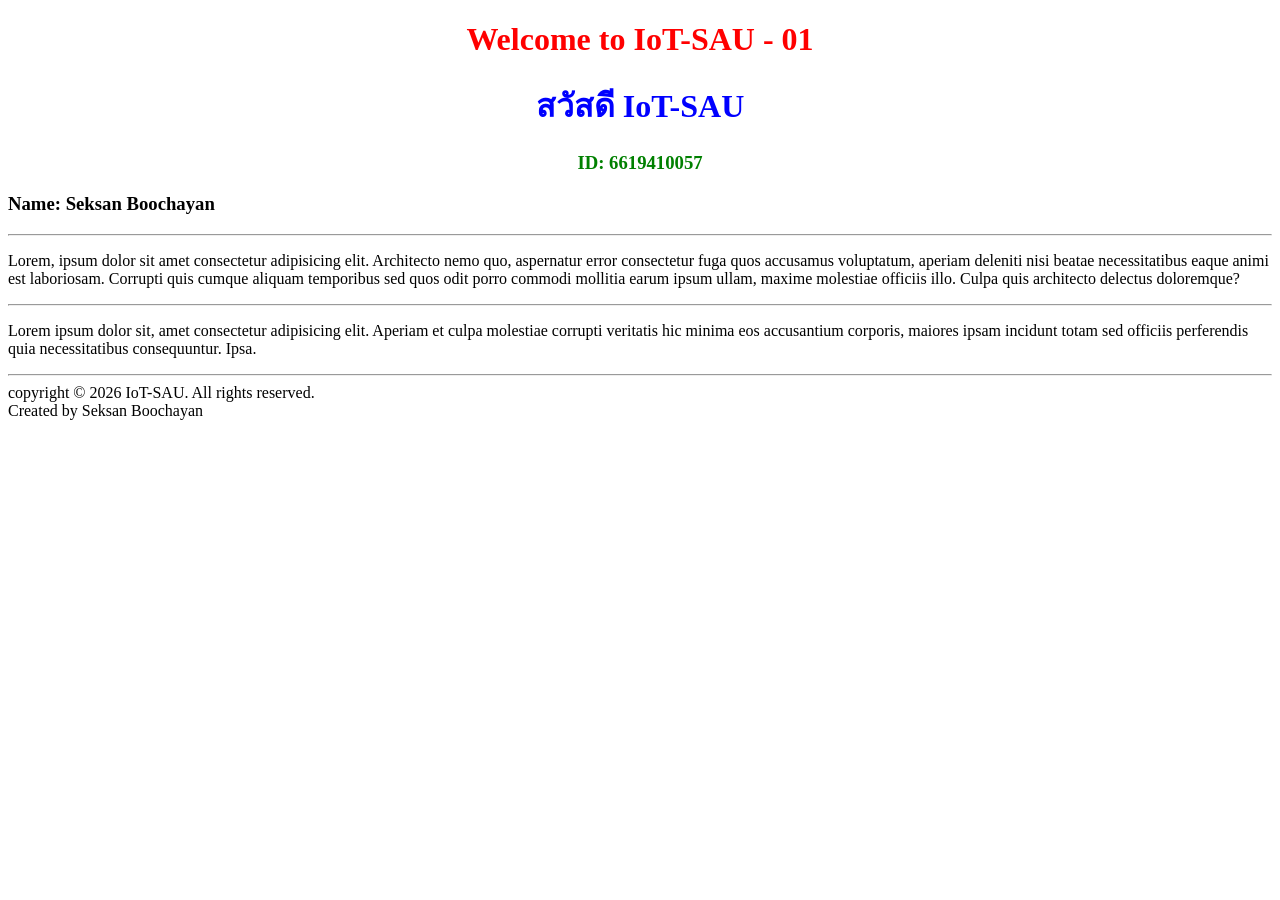
==== mypage04.html @ ed6caf24 "Commit01" ====
<!doctype html>
<html lang="en">
  <head>
    <meta charset="UTF-8" />
    <meta name="viewport" content="width=device-width, initial-scale=1.0" />
    <title>Document</title>
    <style>
        #wow {
            color: blue;
            text-align: center;
        }
    </style>
    <link rel="stylesheet" href="css/stlye04.css" />
  </head>

  <body>
    <h1 style="color: red; text-align: center;">Welcome to IoT-SAU - 01</h1>
    <h1 id="wow">สวัสดี IoT-SAU</h1>
    <h3 id="woo">ID: 6619410057</h3>
    <h3>Name: Seksan Boochayan</h3>
    <hr>
    <p>
        Lorem, ipsum dolor sit amet consectetur adipisicing elit. Architecto nemo quo, aspernatur error consectetur fuga quos accusamus voluptatum, aperiam deleniti nisi beatae necessitatibus eaque animi est laboriosam. Corrupti quis cumque aliquam temporibus sed quos odit porro commodi mollitia earum ipsum ullam, maxime molestiae officiis illo. Culpa quis architecto delectus doloremque?
    </p>
    <hr>
    <p>
        Lorem ipsum dolor sit, amet consectetur adipisicing elit. Aperiam et culpa molestiae corrupti veritatis hic minima eos accusantium corporis, maiores ipsam incidunt totam sed officiis perferendis quia necessitatibus consequuntur. Ipsa.
    </p>
    <hr>
    <div>
        <span> copyright &copy; 2026 IoT-SAU. All rights reserved. </span>
        <br>
        <span> Created by Seksan Boochayan </span>
    </div>
  </body>
</html>
---- css/stlye04.css ----
#woo {
            color: green;
            text-align: center;
        }
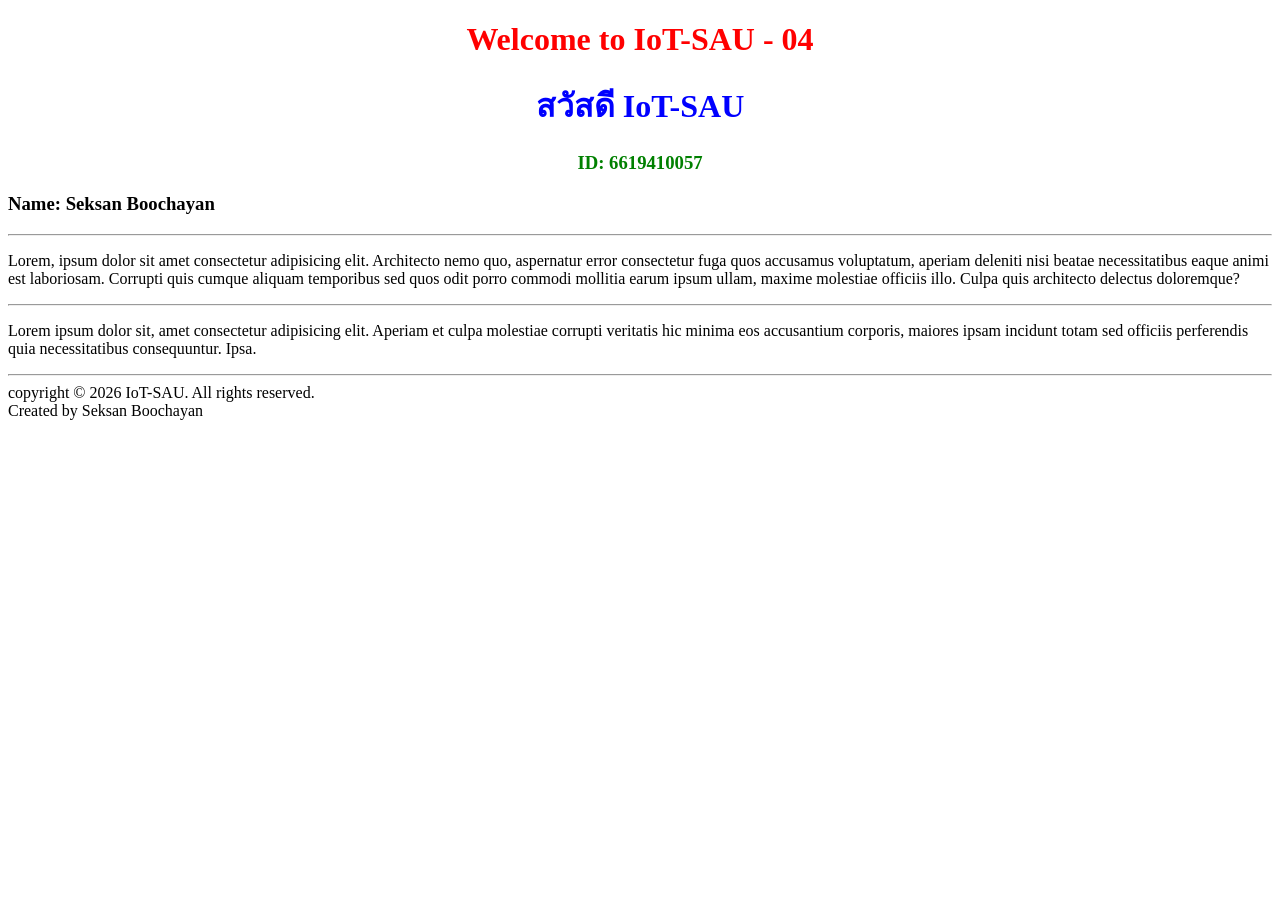
==== commit 713b9cc6: "Commit03" ====
--- a/mypage04.html
+++ b/mypage04.html
@@ -14,7 +14,7 @@
   </head>
 
   <body>
-    <h1 style="color: red; text-align: center;">Welcome to IoT-SAU - 01</h1>
+    <h1 style="color: red; text-align: center;">Welcome to IoT-SAU - 04</h1>
     <h1 id="wow">สวัสดี IoT-SAU</h1>
     <h3 id="woo">ID: 6619410057</h3>
     <h3>Name: Seksan Boochayan</h3>
